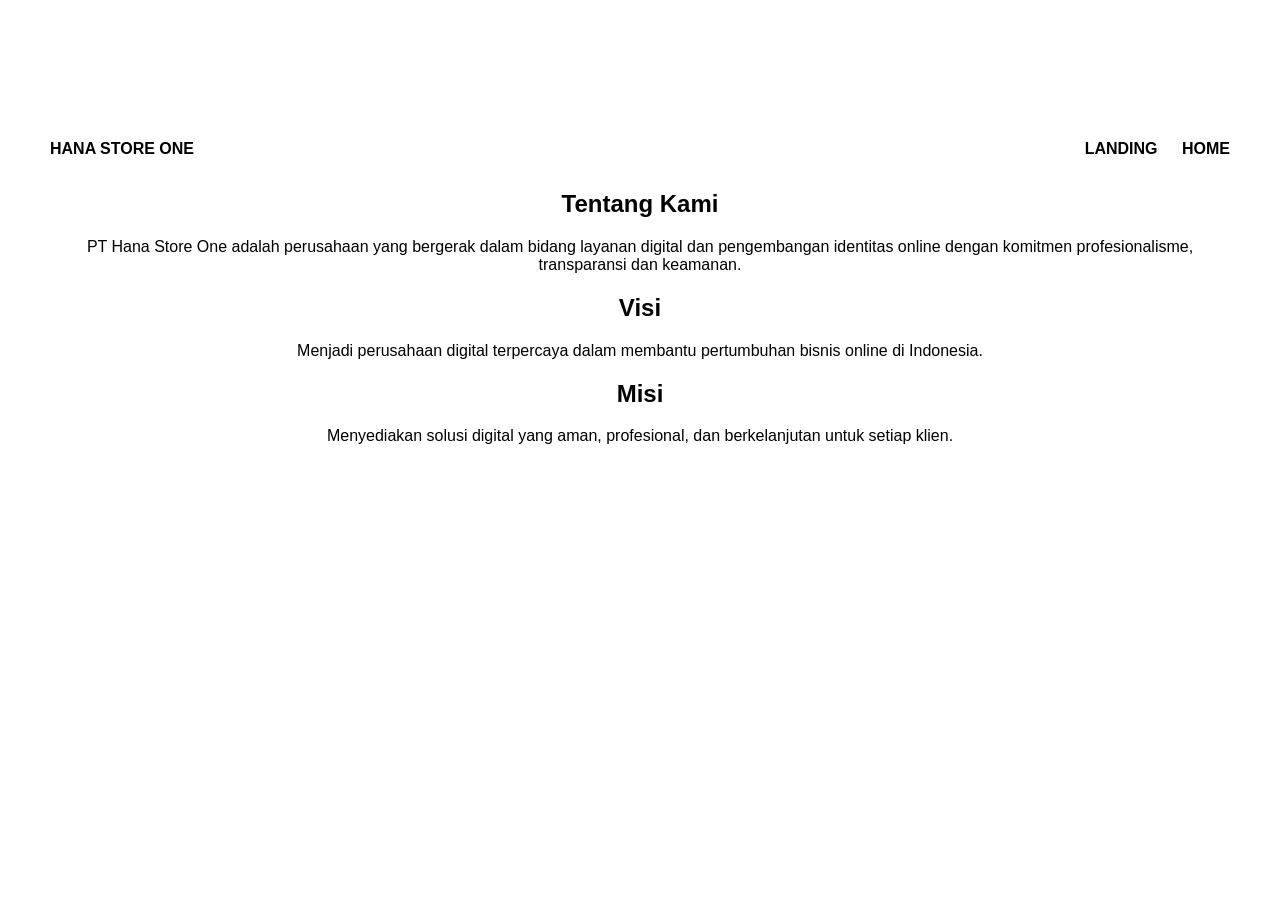
==== about.html @ 5eac4ba9 "Full multi page setup" ====
<!DOCTYPE html>
<html lang="id">
<head>
<meta charset="UTF-8">
<meta name="viewport" content="width=device-width, initial-scale=1.0">
<title>About - PT Hana Store One</title>
<link rel="stylesheet" href="style.css">
</head>
<body class="white-page">

<nav class="navbar white-nav">
    <div class="logo dark">HANA STORE ONE</div>
    <div class="menu">
        <a href="index.html">LANDING</a>
        <a href="home.html">HOME</a>
    </div>
</nav>

<section class="content">
    <h1>Tentang Kami</h1>
    <p>PT Hana Store One adalah perusahaan yang bergerak dalam bidang layanan digital dan pengembangan identitas online dengan komitmen profesionalisme, transparansi dan keamanan.</p>

    <h2>Visi</h2>
    <p>Menjadi perusahaan digital terpercaya dalam membantu pertumbuhan bisnis online di Indonesia.</p>

    <h2>Misi</h2>
    <p>Menyediakan solusi digital yang aman, profesional, dan berkelanjutan untuk setiap klien.</p>
</section>

</body>
</html>
---- style.css ----
body {
    margin: 0;
    font-family: Arial, sans-serif;
}

/* NAVBAR */
.navbar {
    display: flex;
    justify-content: space-between;
    padding: 20px 50px;
    position: fixed;
    width: 100%;
    box-sizing: border-box;
}

.navbar a {
    text-decoration: none;
    margin-left: 20px;
    font-weight: bold;
}

.menu a {
    color: white;
}

.white-nav {
    background: white;
}

.white-nav .menu a {
    color: black;
}

.logo {
    color: white;
    font-weight: bold;
}

.dark {
    color: black;
}

/* LANDING */
.landing {
    height: 100vh;
    background: linear-gradient(to right, #2b0000, #8b0000);
    color: white;
}

.hero {
    text-align: center;
    padding-top: 200px;
}

.hero h1 {
    font-size: 50px;
}

/* WHITE PAGES */
.white-page {
    background: white;
    padding-top: 120px;
}

.content {
    padding: 50px;
    text-align: center;
}

.cards {
    display: flex;
    justify-content: center;
    gap: 20px;
    flex-wrap: wrap;
}

.card {
    background: #f2f2f2;
    padding: 30px;
    width: 250px;
    border-radius: 10px;
}

/* FLOATING ICON */
.floating-icons {
    position: fixed;
    bottom: 20px;
    right: 20px;
    display: flex;
    gap: 10px;
}

.floating-icons a {
    background: black;
    color: white;
    padding: 10px 12px;
    border-radius: 50%;
    text-decoration: none;
    font-size: 12px;
}
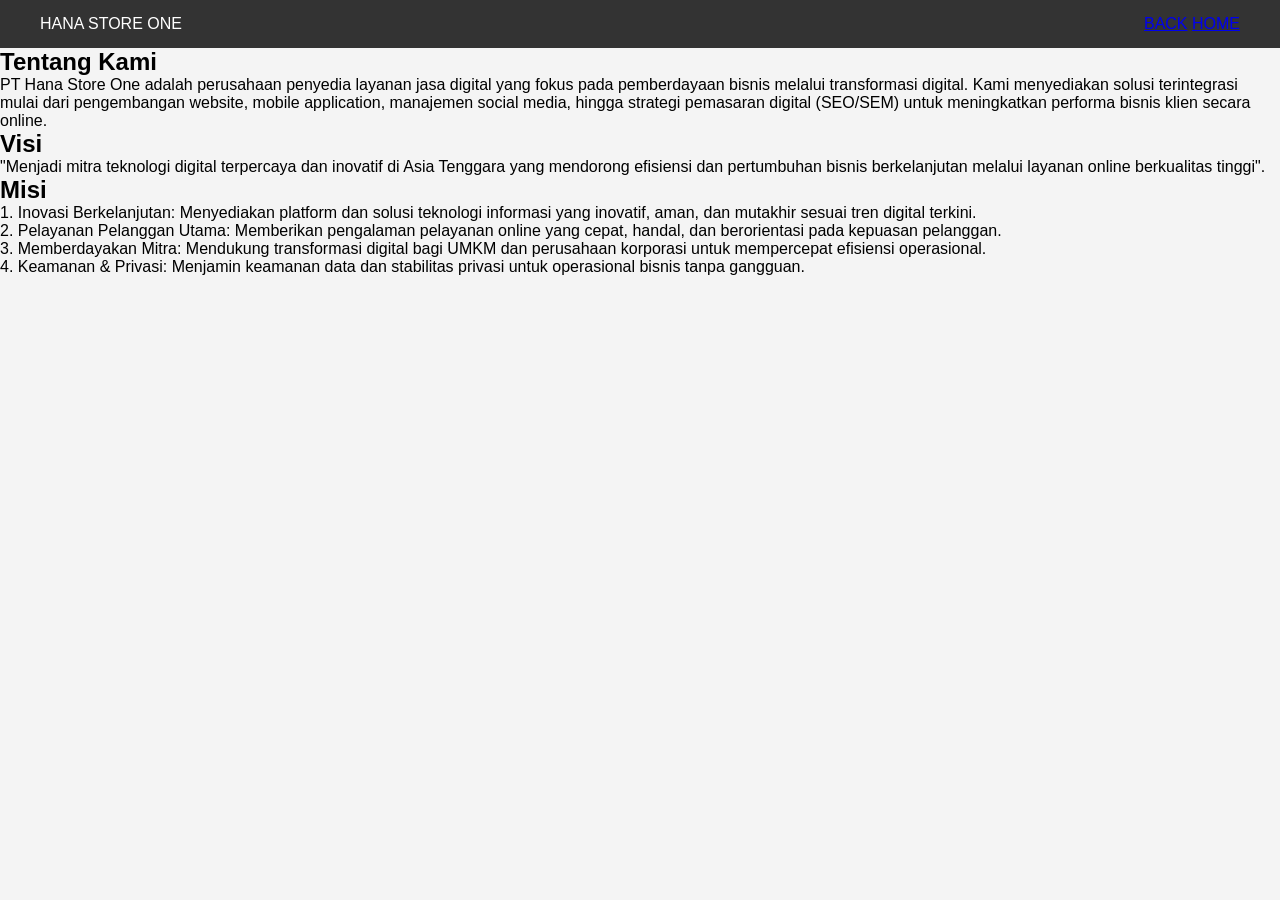
==== commit b27d93d7: "Update about.html" ====
--- a/about.html
+++ b/about.html
@@ -11,20 +11,25 @@
 <nav class="navbar white-nav">
     <div class="logo dark">HANA STORE ONE</div>
     <div class="menu">
-        <a href="index.html">LANDING</a>
+        <a href="index.html">BACK</a>
         <a href="home.html">HOME</a>
     </div>
 </nav>
 
 <section class="content">
     <h1>Tentang Kami</h1>
-    <p>PT Hana Store One adalah perusahaan yang bergerak dalam bidang layanan digital dan pengembangan identitas online dengan komitmen profesionalisme, transparansi dan keamanan.</p>
+    <p>PT Hana Store One  adalah perusahaan penyedia layanan jasa digital yang fokus pada pemberdayaan bisnis melalui transformasi digital. Kami menyediakan solusi terintegrasi mulai dari pengembangan website, mobile application, manajemen social media, hingga strategi pemasaran digital (SEO/SEM) untuk meningkatkan performa bisnis klien secara online.</p>
 
     <h2>Visi</h2>
-    <p>Menjadi perusahaan digital terpercaya dalam membantu pertumbuhan bisnis online di Indonesia.</p>
+    <p>"Menjadi mitra teknologi digital terpercaya dan inovatif di Asia Tenggara yang mendorong efisiensi dan pertumbuhan bisnis berkelanjutan melalui layanan online berkualitas tinggi".</p>
 
     <h2>Misi</h2>
-    <p>Menyediakan solusi digital yang aman, profesional, dan berkelanjutan untuk setiap klien.</p>
+    <p> 1. Inovasi Berkelanjutan: Menyediakan platform dan solusi teknologi informasi yang inovatif, aman, dan mutakhir sesuai tren digital terkini.</p>
+    <p> 2. Pelayanan Pelanggan Utama: Memberikan pengalaman pelayanan online yang cepat, handal, dan berorientasi pada kepuasan pelanggan.</p>
+    <p> 3. Memberdayakan Mitra: Mendukung transformasi digital bagi UMKM dan perusahaan korporasi untuk mempercepat efisiensi operasional.</p>
+    <p> 4. Keamanan & Privasi: Menjamin keamanan data dan stabilitas privasi untuk operasional bisnis tanpa gangguan.</p>
+    
+    
 </section>
 
 </body>
--- a/style.css
+++ b/style.css
@@ -1,100 +1,55 @@
-body {
+* {
     margin: 0;
+    padding: 0;
+    box-sizing: border-box;
     font-family: Arial, sans-serif;
 }
 
-/* NAVBAR */
-.navbar {
+body {
+    background: #f4f4f4;
+}
+
+nav {
+    background: #333;
+    color: white;
     display: flex;
     justify-content: space-between;
-    padding: 20px 50px;
-    position: fixed;
-    width: 100%;
-    box-sizing: border-box;
+    padding: 15px 40px;
+    align-items: center;
 }
 
-.navbar a {
-    text-decoration: none;
-    margin-left: 20px;
-    font-weight: bold;
+nav ul {
+    list-style: none;
+    display: flex;
 }
 
-.menu a {
-    color: white;
+nav ul li {
+    margin-left: 20px;
 }
 
-.white-nav {
-    background: white;
-}
-
-.white-nav .menu a {
-    color: black;
-}
-
-.logo {
+nav ul li a {
     color: white;
-    font-weight: bold;
-}
-
-.dark {
-    color: black;
-}
-
-/* LANDING */
-.landing {
-    height: 100vh;
-    background: linear-gradient(to right, #2b0000, #8b0000);
-    color: white;
+    text-decoration: none;
 }
 
 .hero {
     text-align: center;
-    padding-top: 200px;
+    padding: 100px 20px;
 }
 
 .hero h1 {
-    font-size: 50px;
+    font-size: 40px;
+    margin-bottom: 20px;
 }
 
-/* WHITE PAGES */
-.white-page {
-    background: white;
-    padding-top: 120px;
+.hero p {
+    margin-bottom: 30px;
 }
 
-.content {
-    padding: 50px;
-    text-align: center;
+.btn {
+    background: #007bff;
+    color: white;
+    padding: 10px 20px;
+    text-decoration: none;
+    border-radius: 5px;
 }
-
-.cards {
-    display: flex;
-    justify-content: center;
-    gap: 20px;
-    flex-wrap: wrap;
-}
-
-.card {
-    background: #f2f2f2;
-    padding: 30px;
-    width: 250px;
-    border-radius: 10px;
-}
-
-/* FLOATING ICON */
-.floating-icons {
-    position: fixed;
-    bottom: 20px;
-    right: 20px;
-    display: flex;
-    gap: 10px;
-}
-
-.floating-icons a {
-    background: black;
-    color: white;
-    padding: 10px 12px;
-    border-radius: 50%;
-    text-decoration: none;
-    font-size: 12px;
-}
